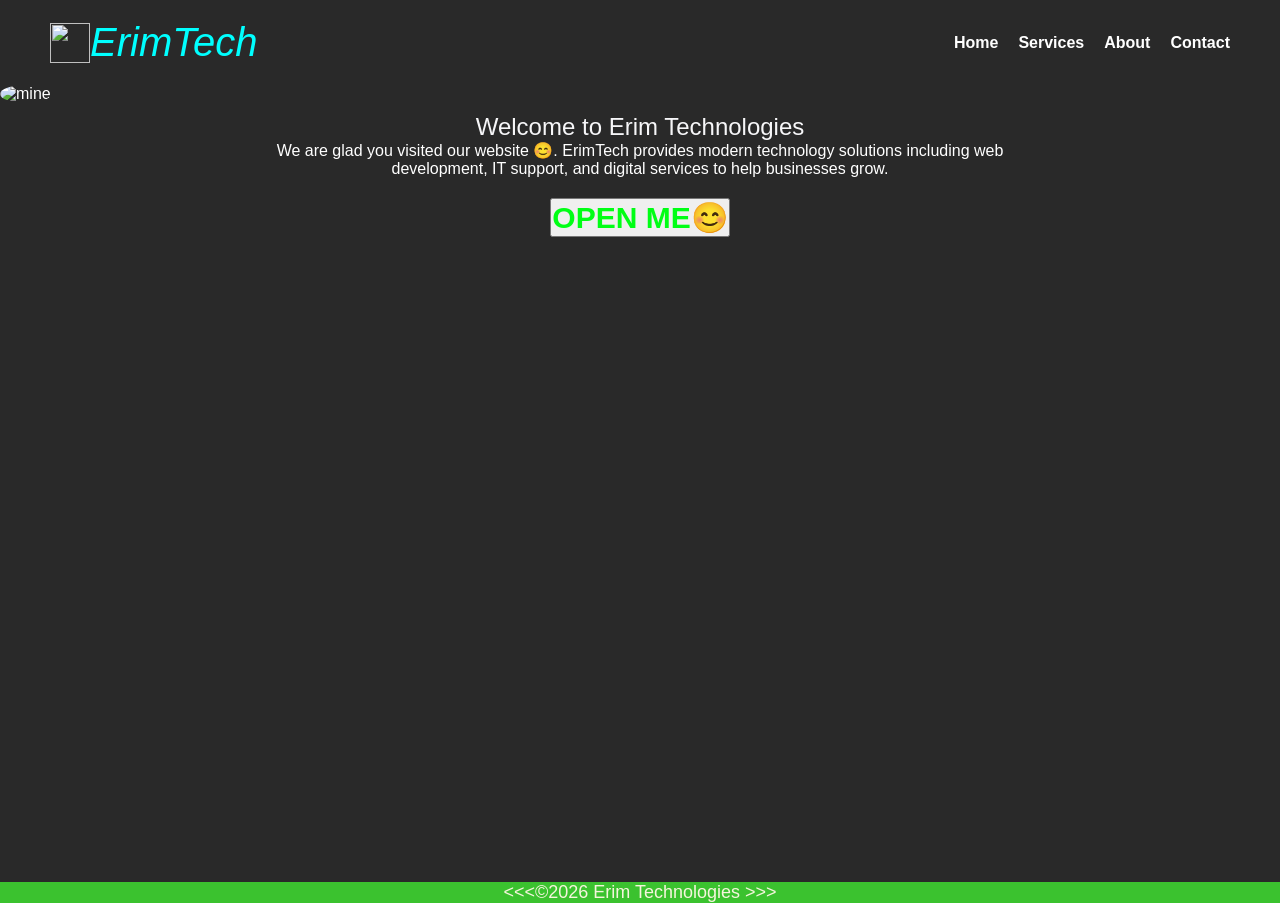
==== index.html @ cda1386b "Add files via upload" ====
<!DOCTYPE html>
<html lang="en">

<head>
  <meta charset="UTF-8">
  <title>ErimTech</title>
  <meta name="viewport" content="width=device-width, initial-scale=1.0">
  <link rel="stylesheet" href="mine.css">
</head>

<body>

  <!-- Navigation -->
  <header>
    <section class="major">
      <div class="navbar">

        <nav>
          <div class="logo"><img src="img/logo.png" alt="">ErimTech</div>

          <ul>
            <!--to be connected to different codes accodingly-->
            <li><a href="index.html">Home</a></li>
            <li><a href="services.html">Services</a></li>
            <li><a href="about.html">About</a></li>
            <li><a href="contact.html">Contact</a></li>

          </ul>
        </nav>

      </div>

      <!--the image will appear on my website on the top left corner-->
      <div class="mine"> <img src="img/mypic.jpeg" alt="mine"></div>


      <div class="content">

        <h1>Welcome to Erim Technologies</h1>

        <p>
          We are glad you visited our website 😊.
          ErimTech provides modern technology solutions including
          web development, IT support, and digital services to help businesses grow.
        </p>

        <!--the button contain javaScript code for some maic-->
        <button id="welcome">OPEN ME😊</button>
        <h2 id="message"></h2>
      </div>

    </section>

    <footer>&lt;&lt;&lt;&copy;2026 Erim Technologies &gt;&gt;&gt;</footer>

    <script src="mine.js"></script>
</body>

</html>
---- mine.css ----
* {
    margin: 0;
    padding: 0;
    font-family: Arial, "Helvetica Neue", Helvetica, sans-serif;
}

body {
    background: url(img/back2.jpg) no-repeat center center/cover;
    height: 100vh;
    background-color: rgb(0, 0, 0, 0.6);


}

/*overall front page*/
.major {
    background-color: rgb(0, 0, 0, 0.6);
    color: white;
    height: 98vh;
}

/*logo*/
.logo {
    color: aqua;
    font-size: 40px;
    font-weight: 500;
    font-style: italic;
    align-items: center;
    display: flex;
    white-space: nowrap;

}

img {
    height: 40px;
    width: 40px;
    box-shadow: 0 0 20px, rgba(163, 50, 50, 0.6);
    flex-shrink: 0;

}


.mine img {
    height: 200px;
    width: 200px;
    border-radius: 50%;
}

/*navigation tab*/
nav {
    display: flex;
    align-items: center;
    justify-content: space-between;
    padding: 20px 50px;
    flex-wrap: wrap;

}

nav ul {
    list-style: none;
    display: flex;
    gap: 20px;

}

nav ul li a {
    text-decoration: none;
    color: white;
    font-weight: bold;
}

nav ul li a:hover {
    color: #00ff15;
}

.content {
    justify-content: center;
    align-items: center;
    text-align: center;
    margin-top: 10px;
    display: 80vh;

    .content {
        font-size: 18px;
    }

    @media (max-width: 768px) {
        .content {
            font-size: 14px;
        }
    }

    @media (max-width: 480px) {
        .content {
            font-size: 12px;
        }
    }



}

.content h1 {
    font-weight: 300;
    color: #f6f6f8;

}

.content p {
    max-width: 800px;
    margin-bottom: 20px;
    margin-left: auto;
    margin-right: auto;
}

.content h2 {
    font-weight: 300;
    color: #ff0c0c;
    font-style: italic;
    font-size: 16px;

}

button {
    font-size: 30px;
    font-weight: bolder;
    color: #00ff15;
}

footer {
    align-items: center;
    justify-content: center;
    color: beige;
    display: flex;
    font-size: large;
    background-color: rgba(31, 255, 11, 0.6);
}
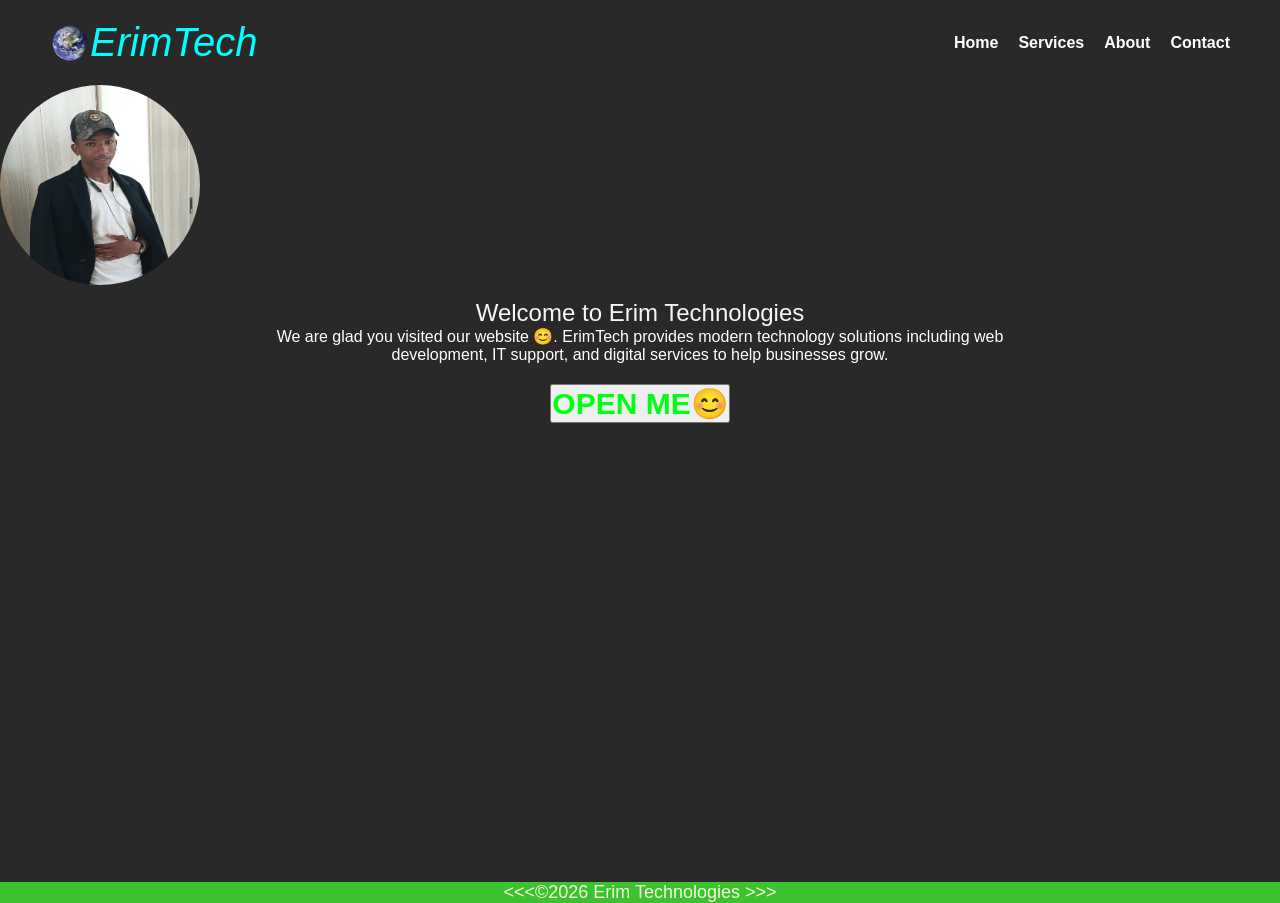
==== commit 5c8cc8b0: "Fix HTML structure and update image paths" ====
--- a/index.html
+++ b/index.html
@@ -16,7 +16,7 @@
       <div class="navbar">
 
         <nav>
-          <div class="logo"><img src="img/logo.png" alt="">ErimTech</div>
+          <div class="logo"><img src="logo.png" alt="">ErimTech</div>
 
           <ul>
             <!--to be connected to different codes accodingly-->
@@ -31,7 +31,7 @@
       </div>
 
       <!--the image will appear on my website on the top left corner-->
-      <div class="mine"> <img src="img/mypic.jpeg" alt="mine"></div>
+      <div class="mine"> <img src="mypic.jpeg" alt="mine"></div>
 
 
       <div class="content">
@@ -56,4 +56,5 @@
     <script src="mine.js"></script>
 </body>
 
-</html>+
+</html>
